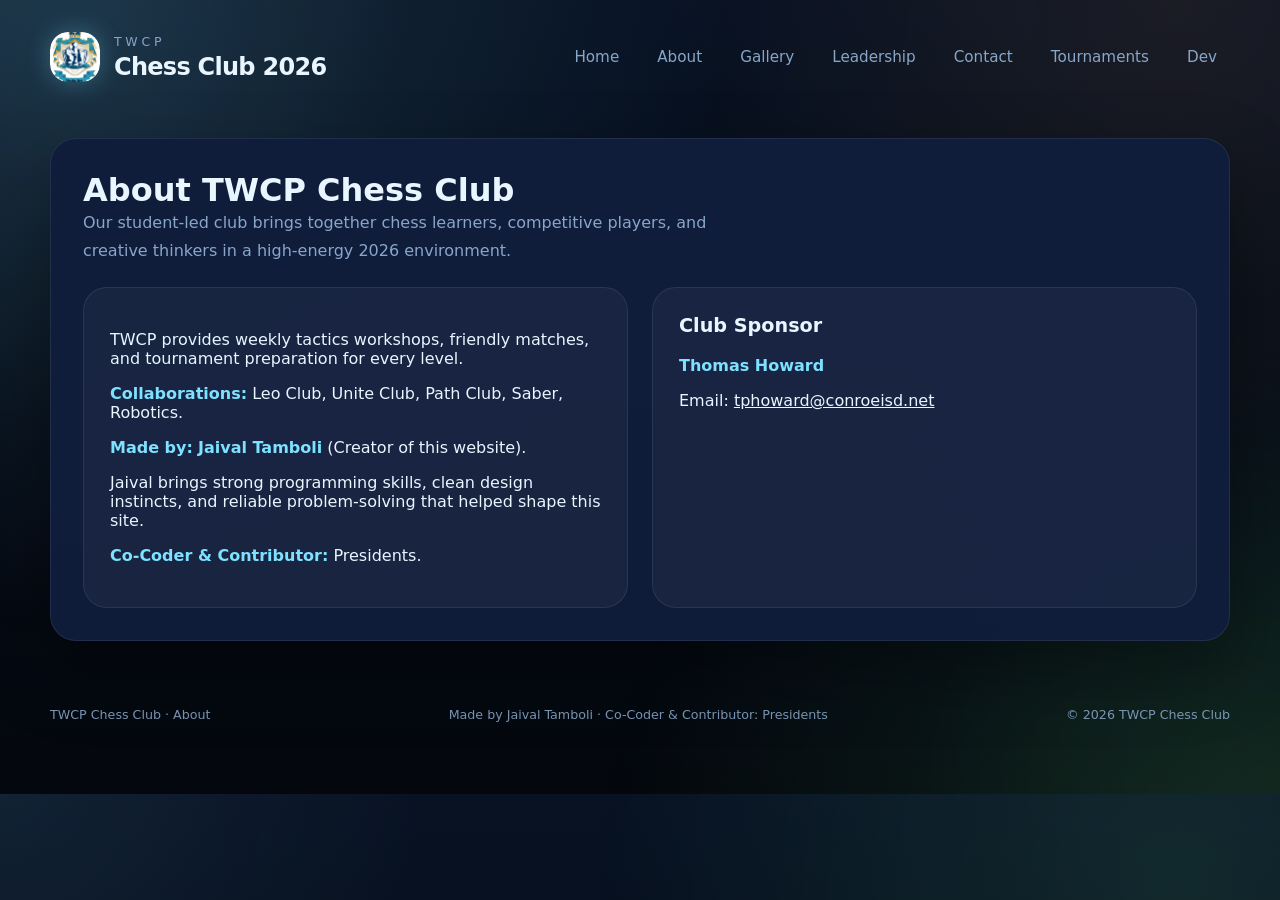
==== about.html @ 0a4d31b4 "Mobile optmization" ====
<!DOCTYPE html>
<html lang="en">
<head>
    <meta charset="UTF-8">
    <meta name="viewport" content="width=device-width, initial-scale=1.0">
    <title>TWCP Chess Club | About</title>
    <meta name="description" content="Learn about TWCP Chess Club, collaborations, sponsor details, and website creators.">
    <meta name="robots" content="index, follow, max-image-preview:large">
    <link rel="canonical" href="https://twcp-chess.github.io/about.html">
    <link rel="apple-touch-icon" sizes="180x180" href="apple-touch-icon.png">
    <link rel="icon" type="image/png" sizes="32x32" href="favicon-32x32.png">
    <link rel="icon" type="image/png" sizes="16x16" href="favicon-16x16.png">
    <link rel="manifest" href="site.webmanifest">
    <link rel="shortcut icon" href="favicon.ico">
    <link rel="stylesheet" href="styles.css">
</head>
<body>
    <div class="ambient-glow"></div>
    <div class="page">
        <header class="site-header">
            <a class="brand" href="index.html">
                <span class="brand-mark"><img src="assets/logo.png" alt="TWCP Chess Club crest"></span>
                <span class="brand-title">
                    <small>TWCP</small>
                    <strong>Chess Club 2026</strong>
                </span>
            </a>
            <nav class="site-nav">
                <a href="index.html">Home</a>
                <a href="about.html">About</a>
                <a href="gallery.html">Gallery</a>
                <a href="leadership.html">Leadership</a>
                <a href="contact.html">Contact</a>
                <a href="tournaments.html">Tournaments</a>
                <a href="dev.html">Dev</a>
            </nav>
        </header>

        <main>
            <section class="panel in-view">
                <div class="section-heading">
                    <div>
                        <h2>About TWCP Chess Club</h2>
                        <p>Our student-led club brings together chess learners, competitive players, and creative thinkers in a high-energy 2026 environment.</p>
                    </div>
                </div>
                <div class="content-grid grid-2">
                    <div class="card">
                        <p>TWCP provides weekly tactics workshops, friendly matches, and tournament preparation for every level.</p>
                        <p><strong>Collaborations:</strong> Leo Club, Unite Club, Path Club, Saber, Robotics.</p>
                        <p><strong>Made by:</strong> <strong>Jaival Tamboli</strong> (Creator of this website).</p>
                        <p>Jaival brings strong programming skills, clean design instincts, and reliable problem-solving that helped shape this site.</p>
                        <p><strong>Co-Coder &amp; Contributor:</strong> Presidents.</p>
                    </div>
                    <div class="card">
                        <h3>Club Sponsor</h3>
                        <p><strong>Thomas Howard</strong></p>
                        <p>Email: <a href="mailto:tphoward@conroeisd.net">tphoward@conroeisd.net</a></p>
                    </div>
                </div>
            </section>
        </main>

        <footer class="footer">
            <small>TWCP Chess Club · About</small>
            <small>Made by Jaival Tamboli · Co-Coder &amp; Contributor: Presidents</small>
            <small>&copy; <span id="year"></span> TWCP Chess Club</small>
        </footer>
    </div>

    <script src="scripts.js"></script>
</body>
</html>
---- styles.css ----
:root {
    --bg: #05070f;
    --panel: rgba(16, 30, 60, 0.96);
    --panel-soft: rgba(24, 40, 72, 0.88);
    --border: rgba(125, 225, 255, 0.18);
    --text: #e9f5ff;
    --muted: #88a6c8;
    --neon: #7de1ff;
    --accent: #6cff9b;
    --shadow: 0 30px 70px rgba(0, 0, 0, 0.34);
    --radius: 26px;
}

* {
    box-sizing: border-box;
}

html {
    scroll-behavior: smooth;
}

body {
    margin: 0;
    min-height: 100%;
    font-family: Inter, system-ui, -apple-system, BlinkMacSystemFont, 'Segoe UI', sans-serif;
    color: var(--text);
    background: radial-gradient(circle at top left, rgba(125, 225, 255, 0.08), transparent 28%),
                radial-gradient(circle at bottom right, rgba(108, 255, 155, 0.06), transparent 24%),
                linear-gradient(180deg, #081223 0%, #04070d 100%);
    overflow-x: hidden;
}

.ambient-glow {
    position: fixed;
    inset: -30% -20%;
    background:
        radial-gradient(circle at 20% 20%, rgba(125, 225, 255, 0.12), transparent 34%),
        radial-gradient(circle at 80% 80%, rgba(108, 255, 155, 0.1), transparent 32%),
        radial-gradient(circle at 80% 20%, rgba(255, 156, 76, 0.08), transparent 28%);
    animation: drift 18s ease-in-out infinite alternate;
    pointer-events: none;
    z-index: 0;
}

@keyframes drift {
    from {
        transform: translate3d(-2%, -1%, 0) scale(1);
    }
    to {
        transform: translate3d(2%, 1%, 0) scale(1.08);
    }
}

img {
    display: block;
    max-width: 100%;
    height: auto;
    border-radius: 22px;
}

a {
    color: inherit;
}

.page {
    width: min(1180px, calc(100% - 32px));
    margin: 0 auto;
    padding: 32px 0 72px;
    position: relative;
    z-index: 1;
}

.site-header {
    display: flex;
    align-items: center;
    justify-content: space-between;
    flex-wrap: wrap;
    gap: 18px;
    padding-bottom: 24px;
}

.brand {
    display: inline-flex;
    align-items: center;
    gap: 14px;
    text-decoration: none;
}

.brand-mark {
    width: 50px;
    height: 50px;
    border-radius: 18px;
    overflow: hidden;
    display: inline-block;
    box-shadow: 0 0 25px rgba(125, 225, 255, 0.3);
}

.brand-mark img {
    width: 100%;
    height: 100%;
    object-fit: cover;
    border-radius: 18px;
}

.brand-title {
    display: grid;
    gap: 4px;
}

.brand-title small {
    text-transform: uppercase;
    letter-spacing: 0.3em;
    color: var(--muted);
    font-size: 0.78rem;
}

.brand-title strong {
    font-size: clamp(1.15rem, 2.3vw, 1.5rem);
    letter-spacing: -0.03em;
}

.site-nav {
    display: flex;
    flex-wrap: wrap;
    gap: 12px;
    align-items: center;
}

.site-nav a {
    display: inline-flex;
    align-items: center;
    justify-content: center;
    padding: 8px 12px;
    border-radius: 999px;
    text-decoration: none;
    color: var(--muted);
    font-size: 0.95rem;
    border: 1px solid transparent;
    transition: color 0.24s ease, border-color 0.24s ease, background-color 0.24s ease;
}

.site-nav a:hover {
    color: var(--neon);
    border-color: rgba(125, 225, 255, 0.24);
    background: rgba(255, 255, 255, 0.03);
}

.status-strip {
    display: grid;
    gap: 12px;
    grid-template-columns: repeat(3, minmax(0, 1fr));
    margin: 8px 0 20px;
    padding: 14px 18px;
    border: 1px solid rgba(255,255,255,0.08);
    border-radius: 18px;
    background: rgba(255,255,255,0.03);
    backdrop-filter: blur(8px);
}

.status-strip p {
    margin: 0;
    color: var(--muted);
}

.status-strip strong {
    color: var(--neon);
}

.hero {
    display: grid;
    grid-template-columns: 1.1fr 0.9fr;
    gap: 32px;
    align-items: center;
    margin-top: 24px;
}

.hero-copy {
    max-width: 620px;
}

.hero-copy .badge {
    display: inline-flex;
    align-items: center;
    gap: 10px;
    padding: 12px 18px;
    border-radius: 999px;
    background: rgba(125, 225, 255, 0.12);
    color: var(--neon);
    font-size: 0.82rem;
    letter-spacing: 0.18em;
    text-transform: uppercase;
}

.hero-title {
    margin: 22px 0 0;
    font-size: clamp(2.75rem, 5vw, 4.6rem);
    line-height: 0.95;
}

.hero-copy p {
    margin: 22px 0 0;
    color: #b8caf2;
    max-width: 620px;
    line-height: 1.9;
    font-size: 1.05rem;
}

.hero-actions {
    display: flex;
    flex-wrap: wrap;
    gap: 16px;
    margin-top: 28px;
}

.button {
    display: inline-flex;
    align-items: center;
    justify-content: center;
    padding: 16px 28px;
    border-radius: 999px;
    font-weight: 700;
    text-decoration: none;
    transition: transform 0.22s ease, box-shadow 0.22s ease;
}

.button-primary {
    background: linear-gradient(135deg, var(--neon), var(--accent));
    color: #07101a;
    box-shadow: 0 18px 32px rgba(125, 225, 255, 0.2);
}

.button-secondary {
    border: 1px solid rgba(125, 225, 255, 0.24);
    color: var(--text);
    backdrop-filter: blur(10px);
    background: rgba(255,255,255,0.04);
}

.button:hover {
    transform: translateY(-2px);
}

.hero-media {
    position: relative;
    overflow: hidden;
    border-radius: 28px;
    box-shadow: var(--shadow);
    background: linear-gradient(180deg, rgba(125,225,255,0.12), rgba(15,30,60,0.96));
}

.hero-media img {
    width: 100%;
    aspect-ratio: 16 / 10;
    object-fit: cover;
}

.panel {
    margin-top: 32px;
    padding: 32px;
    border-radius: var(--radius);
    background: var(--panel);
    border: 1px solid rgba(255,255,255,0.08);
    box-shadow: var(--shadow);
}

.reveal {
    opacity: 0;
    transform: translateY(14px);
    transition: opacity 0.45s ease, transform 0.45s ease;
}

.reveal.in-view {
    opacity: 1;
    transform: translateY(0);
}

.section-heading {
    display: flex;
    align-items: flex-end;
    justify-content: space-between;
    gap: 18px;
    margin-bottom: 22px;
}

.section-heading h2 {
    margin: 0;
    font-size: 2rem;
}

.section-heading p {
    margin: 0;
    color: var(--muted);
    max-width: 640px;
    line-height: 1.75;
}

.content-grid {
    display: grid;
    gap: 24px;
}

.page-links {
    display: grid;
    gap: 20px;
    grid-template-columns: repeat(2, minmax(0, 1fr));
}

.page-link-card {
    text-decoration: none;
    transition: transform 0.22s ease, border-color 0.22s ease;
}

.page-link-card:hover {
    transform: translateY(-2px);
    border-color: rgba(125, 225, 255, 0.3);
}

.grid-3 {
    grid-template-columns: repeat(3, minmax(0, 1fr));
}

.grid-2 {
    grid-template-columns: repeat(2, minmax(0, 1fr));
}

.card {
    padding: 26px;
    border-radius: 24px;
    background: rgba(255,255,255,0.04);
    border: 1px solid rgba(255,255,255,0.08);
}

.card strong {
    color: var(--neon);
}

.card h3 {
    margin-top: 0;
    font-size: 1.2rem;
}

.stats-grid {
    display: grid;
    gap: 22px;
    grid-template-columns: repeat(3, minmax(0, 1fr));
}

.stat-card {
    padding: 28px;
    background: linear-gradient(180deg, rgba(125,225,255,0.07), rgba(255,255,255,0.02));
    border: 1px solid rgba(125, 225, 255, 0.16);
    border-radius: 24px;
}

.stat-card p {
    margin: 0;
    color: var(--muted);
}

.stat-number {
    margin-top: 18px;
    font-size: 2.8rem;
    font-weight: 800;
}

.gallery-grid {
    display: grid;
    gap: 20px;
    grid-template-columns: repeat(3, minmax(0, 1fr));
}

.gallery-card {
    overflow: hidden;
    border-radius: 24px;
    background: linear-gradient(180deg, rgba(255,255,255,0.08), rgba(255,255,255,0.02));
    border: 1px solid rgba(255,255,255,0.08);
}

.gallery-card img {
    width: 100%;
    display: block;
    aspect-ratio: 1 / 1;
    object-fit: cover;
}

.gallery-card .caption {
    padding: 18px;
}

.gallery-card .caption h3 {
    margin: 0 0 8px;
    font-size: 1.05rem;
}

.gallery-card .caption p {
    margin: 0;
    color: var(--muted);
    line-height: 1.75;
}

.leadership-table {
    width: 100%;
    border-collapse: collapse;
    margin-top: 24px;
    min-width: 560px;
}

.table-scroll {
    width: 100%;
    overflow-x: auto;
    -webkit-overflow-scrolling: touch;
}

.leaders-grid {
    margin-top: 16px;
    display: grid;
    gap: 14px;
}

.leader-card {
    display: grid;
    grid-template-columns: 88px 1fr;
    align-items: center;
    gap: 14px;
    background: rgba(255,255,255,0.03);
    border: 1px solid rgba(255,255,255,0.08);
    border-radius: 16px;
    padding: 10px;
}

.leader-card img {
    width: 88px;
    height: 88px;
    border-radius: 14px;
    object-fit: cover;
}

.leader-card p {
    margin: 0;
}

.leadership-table th,
.leadership-table td {
    padding: 18px 16px;
    border-bottom: 1px solid rgba(255,255,255,0.08);
    text-align: left;
}

.leadership-table th {
    color: var(--neon);
    font-size: 0.8rem;
    letter-spacing: 0.12em;
    text-transform: uppercase;
}

.leadership-table tbody tr:hover {
    background: rgba(125, 225, 255, 0.06);
}

.contact-grid {
    display: grid;
    gap: 24px;
    grid-template-columns: 1.2fr 0.8fr;
}

.event-list {
    display: grid;
    gap: 16px;
    grid-template-columns: repeat(2, minmax(0, 1fr));
}

.event-card {
    padding: 18px;
    border-radius: 18px;
    border: 1px solid rgba(255,255,255,0.08);
    background: linear-gradient(160deg, rgba(125,225,255,0.12), rgba(255,255,255,0.03));
}

.event-card h3 {
    margin: 0 0 8px;
}

.event-card p {
    margin: 6px 0;
    color: var(--muted);
}

.pill {
    display: inline-flex;
    font-size: 0.78rem;
    padding: 4px 10px;
    border-radius: 999px;
    background: rgba(108, 255, 155, 0.16);
    color: #c9ffd5;
    border: 1px solid rgba(108, 255, 155, 0.35);
}

.auth-wrap {
    max-width: 520px;
    margin: 48px auto 0;
}

.auth-form,
.event-form {
    display: grid;
    gap: 12px;
}

input,
select,
textarea {
    width: 100%;
    padding: 12px;
    border-radius: 12px;
    border: 1px solid rgba(255,255,255,0.15);
    background: rgba(0,0,0,0.25);
    color: var(--text);
    font: inherit;
}

textarea {
    min-height: 96px;
    resize: vertical;
}

.button-danger {
    background: linear-gradient(135deg, #ff7070, #ff9a6b);
    color: #2a0909;
}

.dev-toolbar {
    display: flex;
    gap: 12px;
    flex-wrap: wrap;
}

.hidden {
    display: none !important;
}

.muted-line {
    margin: 0;
    color: var(--muted);
    min-height: 1.2em;
}

.contact-card {
    display: grid;
    gap: 16px;
}

.contact-card p,
.contact-card strong {
    margin: 0;
}

.footer {
    margin-top: 42px;
    padding-top: 24px;
    display: flex;
    justify-content: space-between;
    align-items: center;
    flex-wrap: wrap;
    gap: 12px;
    color: var(--muted);
    font-size: 0.95rem;
}

footer small {
    opacity: 0.88;
}

@media (max-width: 980px) {
    .hero {
        grid-template-columns: 1fr;
    }

    .grid-2,
    .stats-grid,
    .gallery-grid,
    .status-strip,
    .page-links {
        grid-template-columns: 1fr;
    }

    .event-list {
        grid-template-columns: 1fr;
    }

    .contact-grid {
        grid-template-columns: 1fr;
    }
}

@media (max-width: 820px) {
    .panel {
        padding: 24px 20px;
    }

    .site-nav {
        width: 100%;
        flex-wrap: nowrap;
        overflow-x: auto;
        padding-bottom: 4px;
        scrollbar-width: thin;
    }
}

@media (max-width: 680px) {
    .page {
        width: calc(100% - 24px);
        padding-top: 20px;
    }

    .site-header {
        align-items: flex-start;
        gap: 14px;
    }

    .site-nav {
        justify-content: flex-start;
    }

    .hero-title {
        font-size: clamp(2rem, 10vw, 2.8rem);
    }

    .hero-copy p {
        line-height: 1.7;
        font-size: 1rem;
    }

    .panel {
        padding: 20px 16px;
        border-radius: 20px;
    }

    .leader-card {
        grid-template-columns: 1fr;
        text-align: center;
    }

    .leader-card img {
        margin: 0 auto;
    }

    .footer {
        flex-direction: column;
        align-items: flex-start;
    }
}
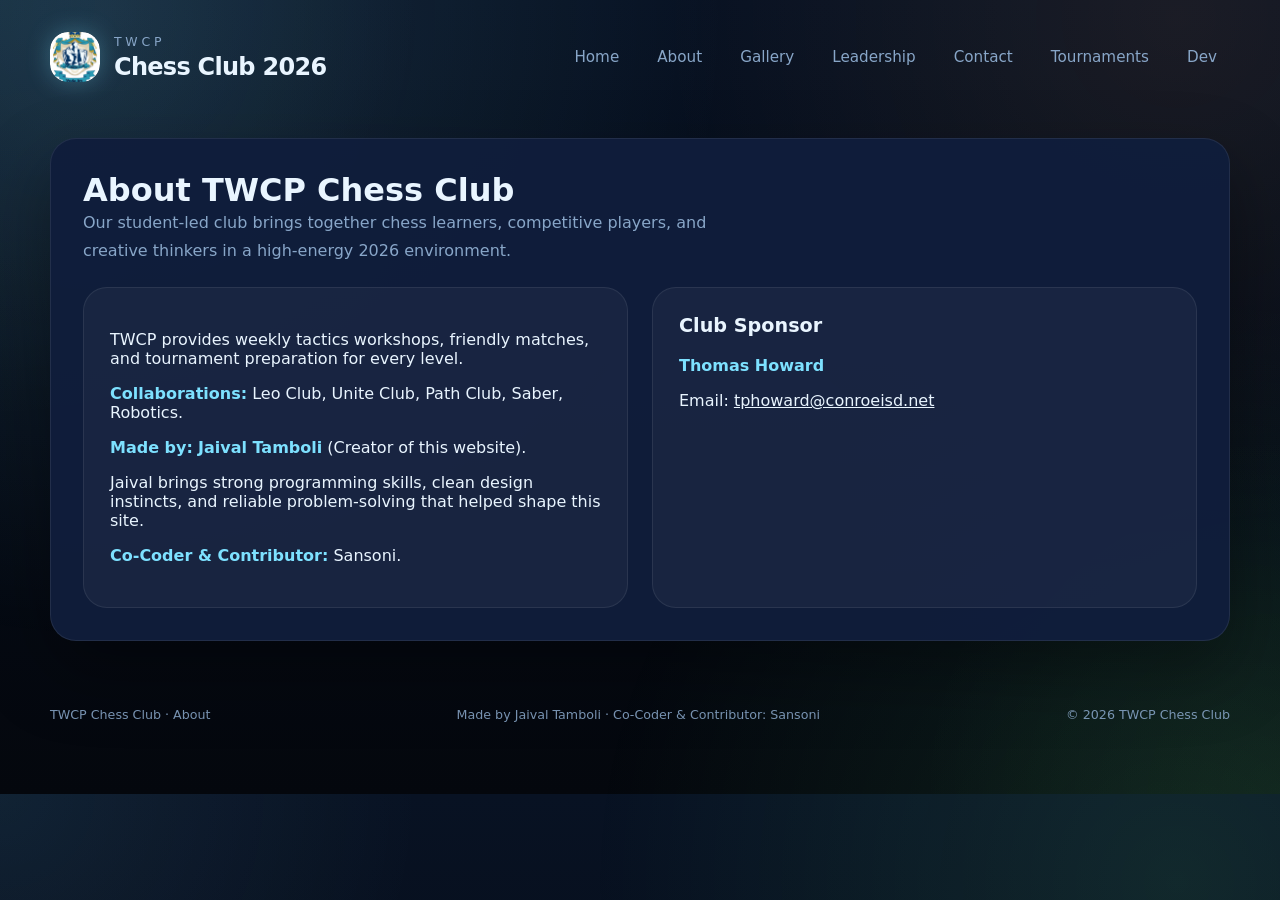
==== commit 4f632e74: "Update maker page co-coder credit to Sansoni" ====
--- a/about.html
+++ b/about.html
@@ -50,7 +50,7 @@
                         <p><strong>Collaborations:</strong> Leo Club, Unite Club, Path Club, Saber, Robotics.</p>
                         <p><strong>Made by:</strong> <strong>Jaival Tamboli</strong> (Creator of this website).</p>
                         <p>Jaival brings strong programming skills, clean design instincts, and reliable problem-solving that helped shape this site.</p>
-                        <p><strong>Co-Coder &amp; Contributor:</strong> Presidents.</p>
+                        <p><strong>Co-Coder &amp; Contributor:</strong> Sansoni.</p>
                     </div>
                     <div class="card">
                         <h3>Club Sponsor</h3>
@@ -63,7 +63,7 @@
 
         <footer class="footer">
             <small>TWCP Chess Club · About</small>
-            <small>Made by Jaival Tamboli · Co-Coder &amp; Contributor: Presidents</small>
+            <small>Made by Jaival Tamboli · Co-Coder &amp; Contributor: Sansoni</small>
             <small>&copy; <span id="year"></span> TWCP Chess Club</small>
         </footer>
     </div>
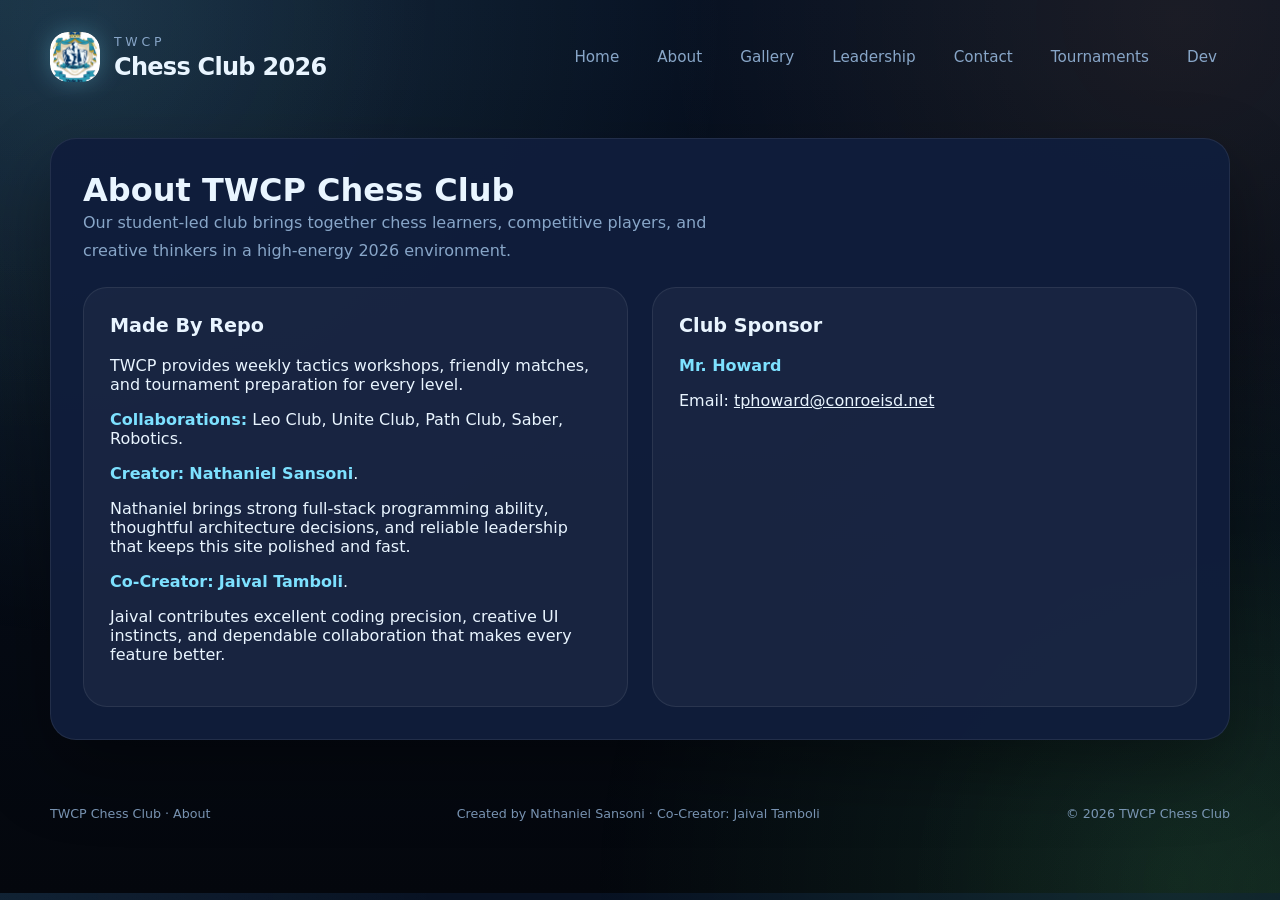
==== commit 52bb4126: "Update About page creator and co-creator credits" ====
--- a/about.html
+++ b/about.html
@@ -46,15 +46,17 @@
                 </div>
                 <div class="content-grid grid-2">
                     <div class="card">
+                        <h3>Made By Repo</h3>
                         <p>TWCP provides weekly tactics workshops, friendly matches, and tournament preparation for every level.</p>
                         <p><strong>Collaborations:</strong> Leo Club, Unite Club, Path Club, Saber, Robotics.</p>
-                        <p><strong>Made by:</strong> <strong>Jaival Tamboli</strong> (Creator of this website).</p>
-                        <p>Jaival brings strong programming skills, clean design instincts, and reliable problem-solving that helped shape this site.</p>
-                        <p><strong>Co-Coder &amp; Contributor:</strong> Sansoni.</p>
+                        <p><strong>Creator:</strong> <strong>Nathaniel Sansoni</strong>.</p>
+                        <p>Nathaniel brings strong full-stack programming ability, thoughtful architecture decisions, and reliable leadership that keeps this site polished and fast.</p>
+                        <p><strong>Co-Creator:</strong> <strong>Jaival Tamboli</strong>.</p>
+                        <p>Jaival contributes excellent coding precision, creative UI instincts, and dependable collaboration that makes every feature better.</p>
                     </div>
                     <div class="card">
                         <h3>Club Sponsor</h3>
-                        <p><strong>Thomas Howard</strong></p>
+                        <p><strong>Mr. Howard</strong></p>
                         <p>Email: <a href="mailto:tphoward@conroeisd.net">tphoward@conroeisd.net</a></p>
                     </div>
                 </div>
@@ -63,7 +65,7 @@
 
         <footer class="footer">
             <small>TWCP Chess Club · About</small>
-            <small>Made by Jaival Tamboli · Co-Coder &amp; Contributor: Sansoni</small>
+            <small>Created by Nathaniel Sansoni · Co-Creator: Jaival Tamboli</small>
             <small>&copy; <span id="year"></span> TWCP Chess Club</small>
         </footer>
     </div>
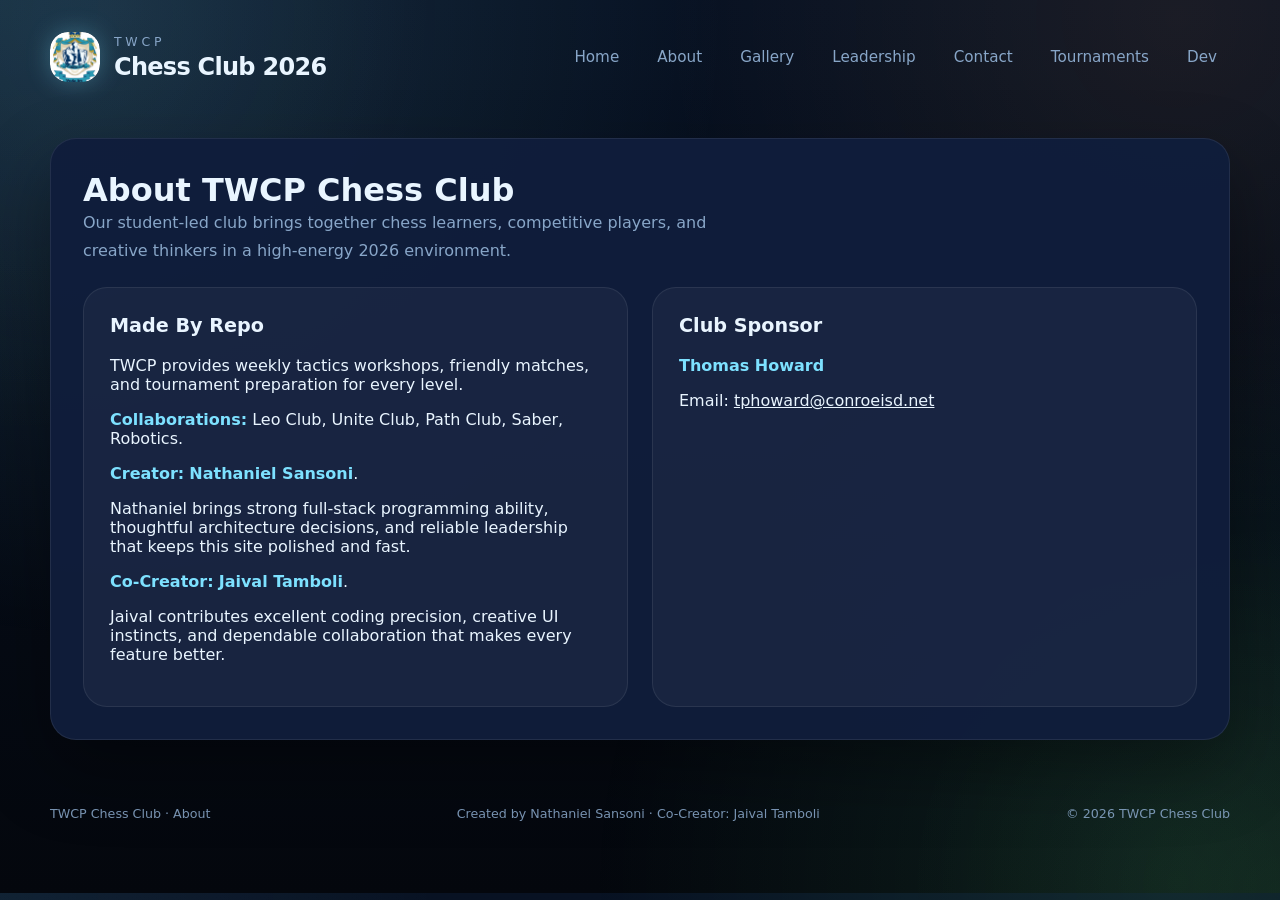
==== commit 8be54eeb: "Correct sponsor name on about page" ====
--- a/about.html
+++ b/about.html
@@ -56,7 +56,7 @@
                     </div>
                     <div class="card">
                         <h3>Club Sponsor</h3>
-                        <p><strong>Mr. Howard</strong></p>
+                        <p><strong>Thomas Howard</strong></p>
                         <p>Email: <a href="mailto:tphoward@conroeisd.net">tphoward@conroeisd.net</a></p>
                     </div>
                 </div>
